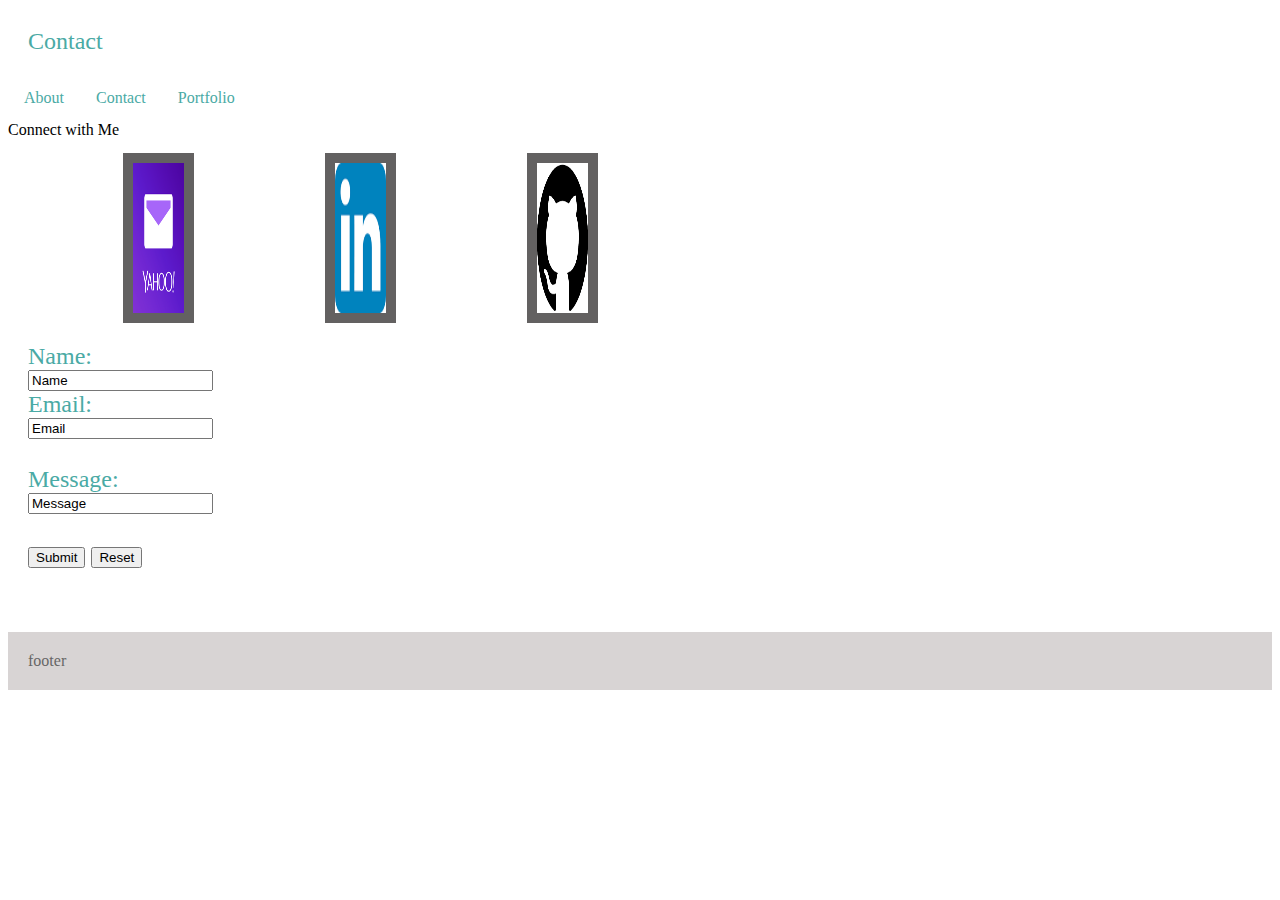
==== contact.html @ c989f5e7 "Bio" ====
<html lang="en-us">
    <head>
            <meta charset="UTF-8">
            <title>Thomas Peralto portfolio</title>
            <link rel="stylesheet" type="text/css" href="style.css">
          </head>


<body>


<div id="boxes">
    Contact		
</div>

<div>
    <ul>
        <li><a href="index.html">About</a></li>
        <li><a href="Contact.html">Contact</a></li>
        <li><a href="Portfolio.html">Portfolio</a></li>
      </ul> 

      Connect with Me
    
      <ul>
          <li><a href="mailto:tom.peralto@yahoo.com"><img id="col-right-contact" src="assets\images\yahoomail.png"></a></li>
          <li><a href="https://www.linkedin.com/in/thomas-peralto-32592732"><img id="col-right-contact" src="assets\images\linken.png"></a></li>
          <li><a href="https://github.com/peraltot"><img id="col-right-contact" src="assets\images\Github.png"></a></li>
        </ul> 

    </div>


<div id="boxes">
    <form action="/action_page.php">
        Name:<br>
        <input type="text" name="Name" value="Name"><br>
        Email:<br>
        <input type="text" name="Email" value="Email"><br><br>
        Message:<br>
        <input type="text" name="Message" value="Message"><br><br>
        <input type="submit" value="Submit">
        <input type="reset">
      </form> 
</div>




</body>


<footer>
		footer
	 </footer>
</html>
---- style.css ----
ul {
		list-style-type: none;
		margin: 0;
		padding: 0;
		overflow: hidden;
		background-color: #ffffff;
	}
	
	li {
		float: left;
	}
	
	li a {
		display: block;
		color: #4aaaa5;
		text-align: center;
		padding: 14px 16px;
		text-decoration: none;
	}



#boxes {
	background: #ffffff;
	padding: 20px ;
	color: #4aaaa5;
	box-sizing: border-box;
	border-style: #cccccc;
	border: 20px;
	text-align: left;
	font-family: times;
	font-size: 24px;
}

#bio {
	background: #ffffff;
	padding: 20px ;
	color: #777777;
	box-sizing: border-box;
	border: 20px;
	border-style: #cccccc;
	text-align: rightt;
	font-family: Arial;
	font-size: 18px;
}

p {
	font-size: 20px;
	font-family: Arial, Helvetica, sans-serif;
	color: #777777;
	word-wrap: normal;
	}


#col-left {
		float: left;
		width: 30%;
		height: 400px;
		padding: 10px;
		background: #636161;
	}

#col-right {
			float: right;
			width: 30%;
			height: 400px;
			padding: 10px;
			background: #636161;
	}

	#col-right-contact {
		float: right;
		width: 30%;
		height: 150px;
		padding: 10px;
		background: #636161;
}
	
#col-pic {
	float: left;
	width: 25%;
	height: 300px;
	padding: 10px;
	background: #636161;
}



	#section {
		float: left;
		width: 58%;
		height: 200px;
		margin-bottom: 10px;
		background: #D8D4D4;
	  }

	  footer {
		clear: both;
		padding: 20px;
		margin-top: 20px;
		color: #666666;
		background: #D8D4D4;	
	  }
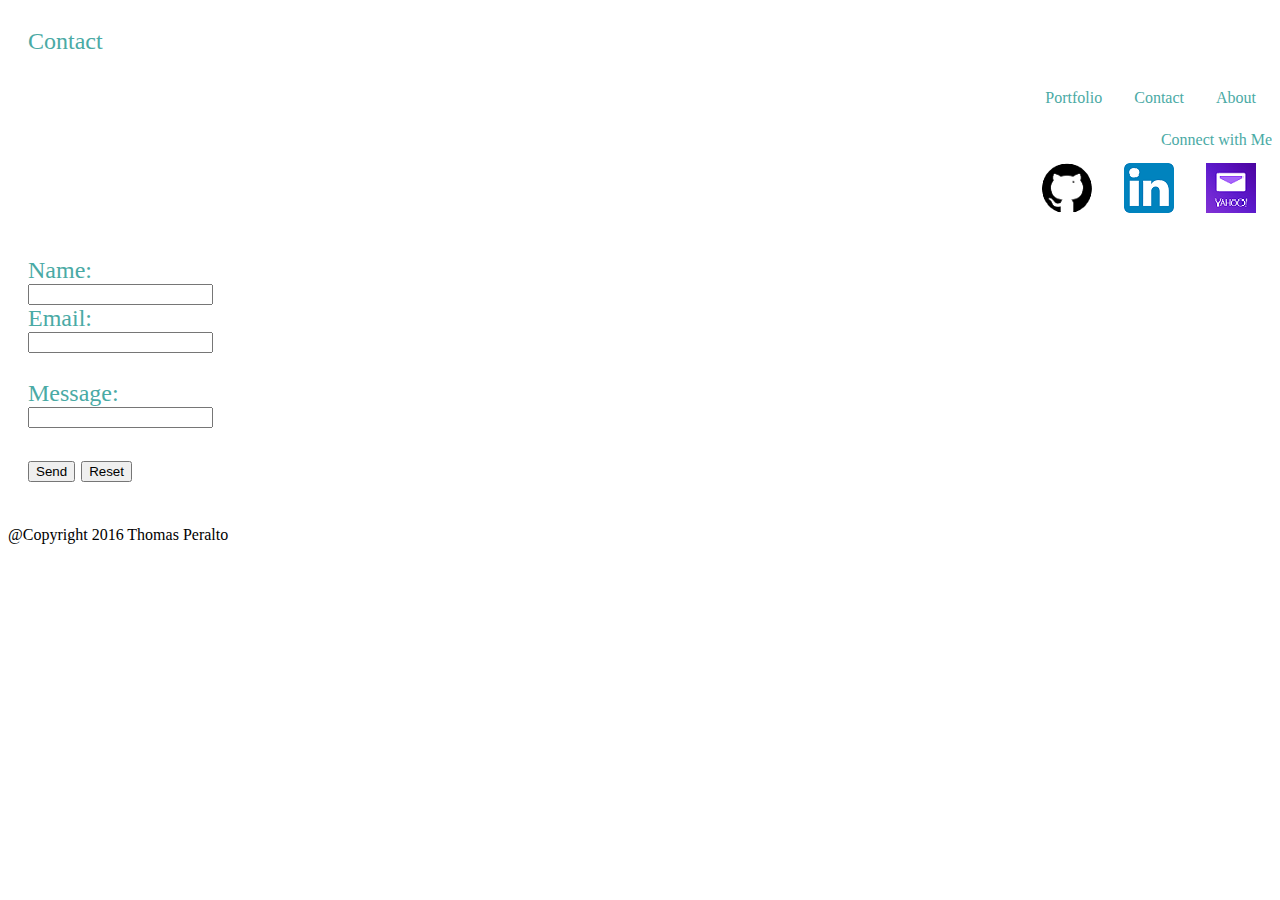
==== commit 2a8d6407: "bio" ====
--- a/contact.html
+++ b/contact.html
@@ -2,13 +2,13 @@
     <head>
             <meta charset="UTF-8">
             <title>Thomas Peralto portfolio</title>
-            <link rel="stylesheet" type="text/css" href="style.css">
+            <link rel="stylesheet" type="text/css" href="style1.css">
           </head>
 
 
 <body>
-
-
+<div id="my_page">
+    
 <div id="boxes">
     Contact		
 </div>
@@ -19,38 +19,37 @@
         <li><a href="Contact.html">Contact</a></li>
         <li><a href="Portfolio.html">Portfolio</a></li>
       </ul> 
-
-      Connect with Me
-    
-      <ul>
-          <li><a href="mailto:tom.peralto@yahoo.com"><img id="col-right-contact" src="assets\images\yahoomail.png"></a></li>
-          <li><a href="https://www.linkedin.com/in/thomas-peralto-32592732"><img id="col-right-contact" src="assets\images\linken.png"></a></li>
-          <li><a href="https://github.com/peraltot"><img id="col-right-contact" src="assets\images\Github.png"></a></li>
-        </ul> 
-
+</div>
+<div>
+        <ul>
+            <li>Connect with Me</li>
+            <br>
+            <li><a href="mailto:tom.peralto@yahoo.com"><img id="col-right-contact" src="assets\images\yahoomail.png"></a></li>
+            <li><a href="https://www.linkedin.com/in/thomas-peralto-32592732"><img id="col-right-contact" src="assets\images\linken.png"></a></li>
+            <li><a href="https://github.com/peraltot"><img id="col-right-contact" src="assets\images\Github.png"></a></li>
+          </ul> 
     </div>
 
 
 <div id="boxes">
-    <form action="/action_page.php">
+    <form action="mailto:tom.peralto@yahoo.com" method="post" enctype="text/plain">
         Name:<br>
-        <input type="text" name="Name" value="Name"><br>
+        <input type="text" name="Name"><br>
         Email:<br>
-        <input type="text" name="Email" value="Email"><br><br>
+        <input type="text" name="Email"><br><br>
         Message:<br>
-        <input type="text" name="Message" value="Message"><br><br>
-        <input type="submit" value="Submit">
-        <input type="reset">
+        <input type="text" name="Message"><br><br>
+        <input type="submit" value="Send">
+        <input type="reset" value="Reset">
       </form> 
 </div>
 
-
+</div>
 
 
 </body>
 
-
 <footer>
-		footer
+		@Copyright 2016 Thomas Peralto
 	 </footer>
 </html>
--- a/style1.css
+++ b/style1.css
@@ -0,0 +1,121 @@
+
+	
+	ul {
+		list-style-type: none;
+		margin: 0;
+		padding: 0;
+		overflow: hidden;
+		background-color: #ffffff;
+	}
+	
+	li {
+		float: right;
+		color: #4aaaa5;
+	}
+	
+	li a {
+		display: inline-block;
+		color: #4aaaa5;
+		text-align: center;
+		padding: 14px 16px;
+		text-decoration: none;
+		margin-bottom: 10px;
+	}
+
+
+
+#boxes {
+	background: #ffffff;
+	padding: 20px ;
+	box-sizing: border-box;
+	border-style: #cccccc;
+	border: 20px;
+	text-align: left;
+	font-family: times;
+    font-size: 24px;
+    color: #4aaaa5;
+
+#bio {
+	background: #ffffff;
+	padding: 20px;
+	color: #ffffff;
+	box-sizing: border-box;
+	border: 20px;
+	border-style: #cccccc;
+	text-align: right;
+	font-family: Arial;
+	font-size: 18px;
+}
+
+p {
+	font-size: 20px;
+	font-family: Arial, Helvetica, sans-serif;
+	color: #777777;
+	word-wrap: normal;
+	}
+
+
+#col-left {
+		float: clear;
+		width: 30%;
+		height: 200px;
+		padding: 5px;
+		background: #636161;
+	}
+
+#col-right {
+			float: clear;
+			width: 20%;
+			height: 200px;
+			padding: 5px;
+			background: #636161;
+	}
+
+	#col-right-contact {
+		float: right;
+		width: 30%;
+		height: 50px;
+		background: #636161;
+}
+	
+#col-pic {
+	float: clear: left;
+	width: 18%;
+	height: 300px;
+	padding: 10px;
+	margin-top: 0;
+	background: #636161;
+}
+
+
+
+	#section {
+		float: left;
+		width: 58%;
+		height: 200px;
+		margin-bottom: 10px;
+		background: #D8D4D4;
+	  }
+
+	  footer {
+		clear: both;
+		padding: 20px;
+		margin-top: 20px;
+		color: #666666;
+		background: #D8D4D4;	
+	  }
+
+	  #my_page {
+		width: 90%;
+		height: 90%;
+		background: #A5A4A4;
+		padding: 20px;
+		background: #A5A4A4;}
+
+		#my_contact {
+			float: right;
+			width: 50%;
+			height: 10%;
+			padding: 10px;
+			background: #A5A4A4;}
+
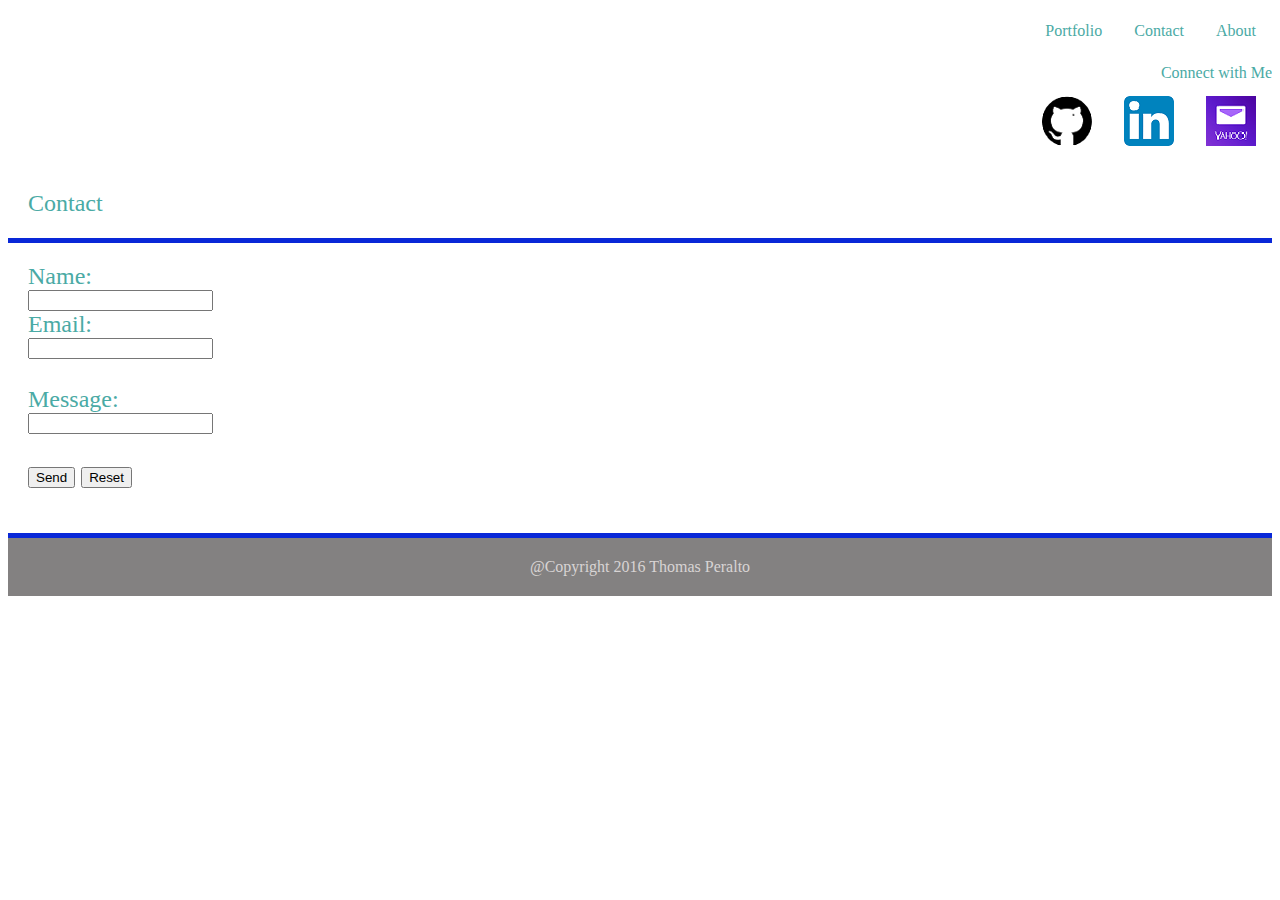
==== commit c83a214a: "Bio" ====
--- a/contact.html
+++ b/contact.html
@@ -8,10 +8,7 @@
 
 <body>
 <div id="my_page">
-    
-<div id="boxes">
-    Contact		
-</div>
+
 
 <div>
     <ul>
@@ -20,6 +17,7 @@
         <li><a href="Portfolio.html">Portfolio</a></li>
       </ul> 
 </div>
+  
 <div>
         <ul>
             <li>Connect with Me</li>
@@ -30,6 +28,11 @@
           </ul> 
     </div>
 
+    <div id="boxes">
+            Contact		
+        </div>
+        <div id=line>
+            </div>
 
 <div id="boxes">
     <form action="mailto:tom.peralto@yahoo.com" method="post" enctype="text/plain">
@@ -46,10 +49,13 @@
 
 </div>
 
+<div id=line>
+    </div>
+
+<footer>
+    @Copyright 2016 Thomas Peralto
+ </footer>
 
 </body>
 
-<footer>
-		@Copyright 2016 Thomas Peralto
-	 </footer>
 </html>
--- a/style1.css
+++ b/style1.css
@@ -1,3 +1,21 @@
+footer {
+	clear: both;
+	padding: 20px;
+	margin-top: 0px;
+	color: #D8D4D4;
+	background: #838181;
+	text-align: center;
+  }
+
+  #line {
+	clear: both;
+	margin-top: 1px;
+	color: #0928D8;
+	text-align: center;
+    width: 100%;
+    height: 5px;
+	background: #0928D8;
+}
 
 	
 	ul {
@@ -72,6 +90,8 @@
 	}
 
 	#col-right-contact {
+		text-align: left;
+		font-family: Arial;
 		float: right;
 		width: 30%;
 		height: 50px;
@@ -79,15 +99,19 @@
 }
 	
 #col-pic {
-	float: clear: left;
+	float: left;
 	width: 18%;
-	height: 300px;
+	height: 200px;
 	padding: 10px;
 	margin-top: 0;
 	background: #636161;
 }
 
-
+{
+	box-sizing: :content;
+	text-align: left: ;
+	font-family: Arial;
+  }
 
 	#section {
 		float: left;
@@ -97,13 +121,7 @@
 		background: #D8D4D4;
 	  }
 
-	  footer {
-		clear: both;
-		padding: 20px;
-		margin-top: 20px;
-		color: #666666;
-		background: #D8D4D4;	
-	  }
+
 
 	  #my_page {
 		width: 90%;
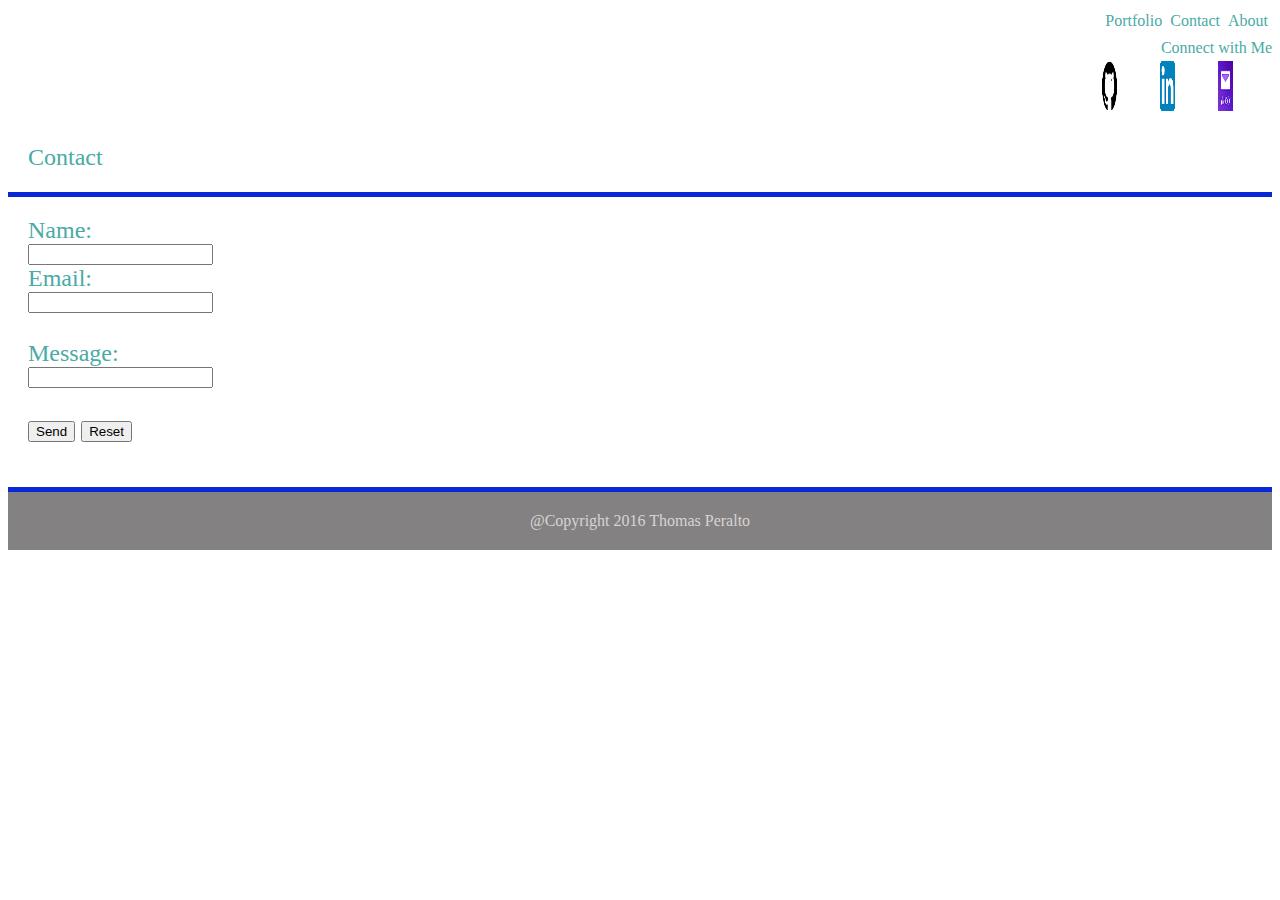
==== commit 0c5f3217: "Bio" ====
--- a/contact.html
+++ b/contact.html
@@ -6,8 +6,7 @@
           </head>
 
 
-<body>
-<div id="my_page">
+
 
 
 <div>
@@ -56,6 +55,6 @@
     @Copyright 2016 Thomas Peralto
  </footer>
 
-</body>
+
 
 </html>
--- a/style1.css
+++ b/style1.css
@@ -5,135 +5,113 @@
 	color: #D8D4D4;
 	background: #838181;
 	text-align: center;
-  }
+}
 
-  #line {
+#line {
 	clear: both;
 	margin-top: 1px;
 	color: #0928D8;
 	text-align: center;
-    width: 100%;
-    height: 5px;
+	width: 100%;
+	height: 5px;
 	background: #0928D8;
 }
 
-	
-	ul {
-		list-style-type: none;
-		margin: 0;
-		padding: 0;
-		overflow: hidden;
-		background-color: #ffffff;
-	}
-	
-	li {
-		float: right;
-		color: #4aaaa5;
-	}
-	
-	li a {
-		display: inline-block;
-		color: #4aaaa5;
-		text-align: center;
-		padding: 14px 16px;
-		text-decoration: none;
-		margin-bottom: 10px;
-	}
+ul {
+	list-style-type: none;
+	margin: 0;
+	padding: 0;
+	overflow: hidden;
+	background-color: #ffffff;
+}
 
+li {
+	float: right;
+	color: #4aaaa5;
+}
 
+li a {
+	display: inline-block;
+	color: #4aaaa5;
+	text-align: center;
+	padding: 4px 4px;
+	text-decoration: none;
+	margin-bottom: 5px;
+}
+
+p {
+	font-size: 16px;
+	font-family: Arial;
+	color: #777777;
+	word-wrap: normal;
+}
+
+#col-left {
+	float: clear;
+	width: 30%;
+	height: 200px;
+	padding: 5px;
+	background: #636161;
+}
+
+#col-right {
+	float: clear;
+	width: 20%;
+	height: 200px;
+	padding: 5px;
+	background: #636161;
+}
+
+#col-right-contact {
+	text-align: left;
+	font-family: Arial;
+	float: left;
+	width: 30%;
+	height: 50px;
+	background: #636161;
+}
+
+#col-pic {
+	float: left;
+	width: 16%;
+	height: 180px;
+	padding: 10px;
+	margin-top: 0;
+	background: #636161;
+}
+
+#section {
+	float: left;
+	width: 58%;
+	height: 200px;
+	margin-bottom: 10px;
+	background: #D8D4D4;
+}
+
+#my_page {
+	width: 90%;
+	height: 90%;
+	background: #A5A4A4;
+	padding: 20px;
+	background: #A5A4A4;
+}
+
+#my_contact {
+	float: right;
+	width: 50%;
+	height: 10%;
+	padding: 10px;
+	background: #A5A4A4;
+}
 
 #boxes {
 	background: #ffffff;
-	padding: 20px ;
+	padding: 20px;
 	box-sizing: border-box;
 	border-style: #cccccc;
 	border: 20px;
 	text-align: left;
 	font-family: times;
-    font-size: 24px;
-    color: #4aaaa5;
-
-#bio {
-	background: #ffffff;
-	padding: 20px;
-	color: #ffffff;
-	box-sizing: border-box;
-	border: 20px;
-	border-style: #cccccc;
-	text-align: right;
-	font-family: Arial;
-	font-size: 18px;
-}
-
-p {
-	font-size: 20px;
-	font-family: Arial, Helvetica, sans-serif;
-	color: #777777;
-	word-wrap: normal;
-	}
-
-
-#col-left {
-		float: clear;
-		width: 30%;
-		height: 200px;
-		padding: 5px;
-		background: #636161;
-	}
-
-#col-right {
-			float: clear;
-			width: 20%;
-			height: 200px;
-			padding: 5px;
-			background: #636161;
-	}
-
-	#col-right-contact {
-		text-align: left;
-		font-family: Arial;
-		float: right;
-		width: 30%;
-		height: 50px;
-		background: #636161;
-}
-	
-#col-pic {
-	float: left;
-	width: 18%;
-	height: 200px;
-	padding: 10px;
-	margin-top: 0;
-	background: #636161;
-}
-
-{
-	box-sizing: :content;
-	text-align: left: ;
-	font-family: Arial;
-  }
-
-	#section {
-		float: left;
-		width: 58%;
-		height: 200px;
-		margin-bottom: 10px;
-		background: #D8D4D4;
-	  }
-
-
-
-	  #my_page {
-		width: 90%;
-		height: 90%;
-		background: #A5A4A4;
-		padding: 20px;
-		background: #A5A4A4;}
-
-		#my_contact {
-			float: right;
-			width: 50%;
-			height: 10%;
-			padding: 10px;
-			background: #A5A4A4;}
-
+	font-size: 24px;
+	color: #4aaaa5;
+}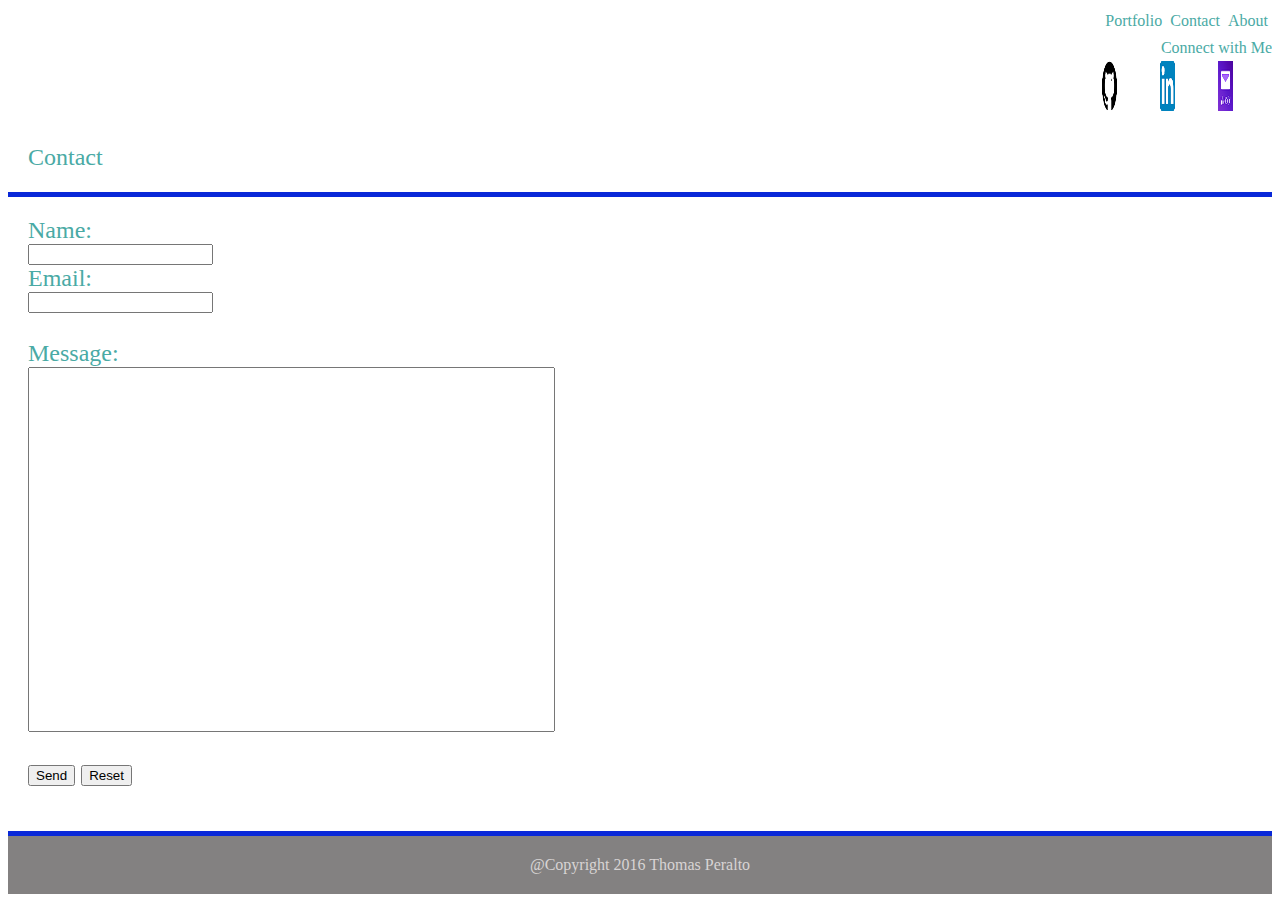
==== commit 081f0b21: "Bio" ====
--- a/contact.html
+++ b/contact.html
@@ -1,9 +1,10 @@
 <html lang="en-us">
-    <head>
-            <meta charset="UTF-8">
-            <title>Thomas Peralto portfolio</title>
-            <link rel="stylesheet" type="text/css" href="style1.css">
-          </head>
+
+<head>
+    <meta charset="UTF-8">
+    <title>Thomas Peralto portfolio</title>
+    <link rel="stylesheet" type="text/css" href="style1.css">
+</head>
 
 
 
@@ -14,47 +15,49 @@
         <li><a href="index.html">About</a></li>
         <li><a href="Contact.html">Contact</a></li>
         <li><a href="Portfolio.html">Portfolio</a></li>
-      </ul> 
+    </ul>
 </div>
-  
+
 <div>
-        <ul>
-            <li>Connect with Me</li>
-            <br>
-            <li><a href="mailto:tom.peralto@yahoo.com"><img id="col-right-contact" src="assets\images\yahoomail.png"></a></li>
-            <li><a href="https://www.linkedin.com/in/thomas-peralto-32592732"><img id="col-right-contact" src="assets\images\linken.png"></a></li>
-            <li><a href="https://github.com/peraltot"><img id="col-right-contact" src="assets\images\Github.png"></a></li>
-          </ul> 
-    </div>
+    <ul>
+        <li>Connect with Me</li>
+        <br>
+        <li><a href="mailto:tom.peralto@yahoo.com"><img id="col-right-contact" src="assets\images\yahoomail.png"></a></li>
+        <li><a href="https://www.linkedin.com/in/thomas-peralto-32592732"><img id="col-right-contact" src="assets\images\linken.png"></a></li>
+        <li><a href="https://github.com/peraltot"><img id="col-right-contact" src="assets\images\Github.png"></a></li>
+    </ul>
+</div>
 
-    <div id="boxes">
-            Contact		
-        </div>
-        <div id=line>
-            </div>
+<div id="boxes">
+    Contact
+</div>
+<div id=line>
+</div>
 
 <div id="boxes">
     <form action="mailto:tom.peralto@yahoo.com" method="post" enctype="text/plain">
         Name:<br>
-        <input type="text" name="Name"><br>
-        Email:<br>
-        <input type="text" name="Email"><br><br>
-        Message:<br>
-        <input type="text" name="Message"><br><br>
+        <input type="text" name="Name"><br> 
+        Email:
+        <br>
+        <input type="text" name="Email"><br><br> 
+        Message:
+        <br>
+        <input id=mess type="text" name="Message"><br><br>
         <input type="submit" value="Send">
         <input type="reset" value="Reset">
-      </form> 
+    </form>
 </div>
 
 </div>
 
 <div id=line>
-    </div>
+</div>
 
 <footer>
     @Copyright 2016 Thomas Peralto
- </footer>
+</footer>
 
 
 
-</html>
+</html>--- a/style1.css
+++ b/style1.css
@@ -114,4 +114,11 @@
 	font-family: times;
 	font-size: 24px;
 	color: #4aaaa5;
+}
+
+#mess {
+	padding: 173px
+}
+
+
 }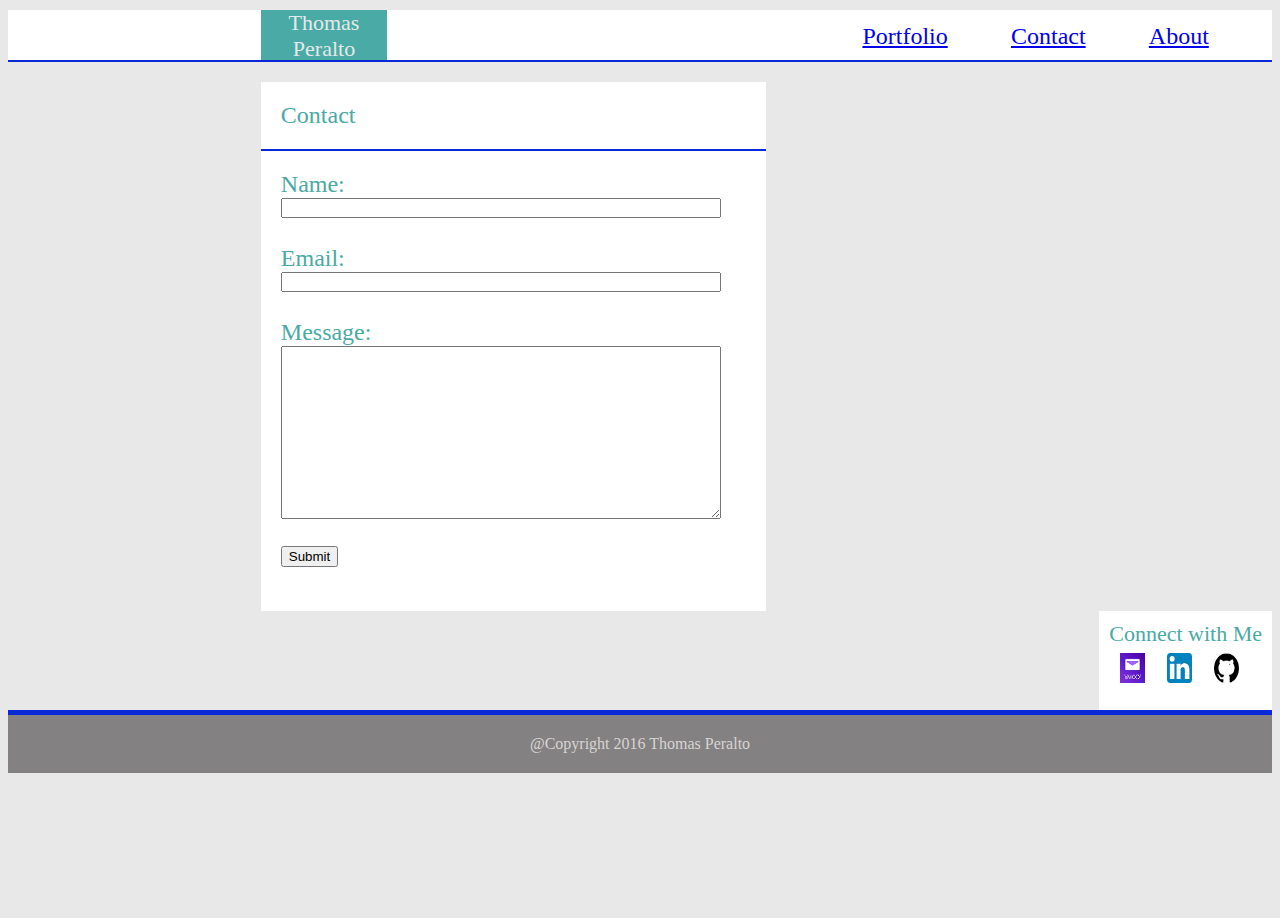
==== commit 41c44656: "Bio" ====
--- a/contact.html
+++ b/contact.html
@@ -6,53 +6,58 @@
     <link rel="stylesheet" type="text/css" href="style1.css">
 </head>
 
+<div id=banner>
+    <!-- <ul> -->
+    <l>Thomas Peralto</l>
+    <r><a href="index.html">About</a></r>
+    <r><a href="Contact.html">Contact</a></r>
+    <r><a href="Portfolio.html">Portfolio</a></r>
+    <!-- </ul> -->
+</div>
+
+<div id=line_top>
+</div>
 
 
+<body>
+
+    <div id="boxes">
+        Contact
+    </div>
+
+    <div id=line_box>
+    </div>
+
+    <div id="boxes">
+        <form action="mailto:tom.peralto@yahoo.com" method="post" enctype="text/plain">
+            Name:<br>
+            <input id=mess_2 type="text" name="Name"><br><br>Email:
+            <br>
+            <input id=mess_2 type="text" name="Email"><br><br> Message:
+            <br>
+            <textarea input id=mess name="Message"></textarea><br><br>
+            <button type=“submit” value=“Submit”>Submit</button>
+            <!-- <input type="submit" value="Send">
+        <input type="reset" value="Reset"> -->
+        </form>
+    </div>
+
+    <!-- <div id=boxes_right>? -->
+    <div>
+        <ul>
+            <a>  Connect with Me</a>
+            <br>
+            <li><a href="mailto:tom.peralto@yahoo.com"><img id="col-right-contact" src="assets\images\yahoomail.png"></a></li>
+            <li><a href="https://www.linkedin.com/in/thomas-peralto-32592732"><img id="col-right-contact" src="assets\images\linken.png"></a></li>
+            <li><a href="https://github.com/peraltot"><img id="col-right-contact" src="assets\images\Github.png"></a></li>
+        </ul>
+    </div>
 
 
-<div>
-    <ul>
-        <li><a href="index.html">About</a></li>
-        <li><a href="Contact.html">Contact</a></li>
-        <li><a href="Portfolio.html">Portfolio</a></li>
-    </ul>
-</div>
+    <div id=line>
+    </div>
 
-<div>
-    <ul>
-        <li>Connect with Me</li>
-        <br>
-        <li><a href="mailto:tom.peralto@yahoo.com"><img id="col-right-contact" src="assets\images\yahoomail.png"></a></li>
-        <li><a href="https://www.linkedin.com/in/thomas-peralto-32592732"><img id="col-right-contact" src="assets\images\linken.png"></a></li>
-        <li><a href="https://github.com/peraltot"><img id="col-right-contact" src="assets\images\Github.png"></a></li>
-    </ul>
-</div>
-
-<div id="boxes">
-    Contact
-</div>
-<div id=line>
-</div>
-
-<div id="boxes">
-    <form action="mailto:tom.peralto@yahoo.com" method="post" enctype="text/plain">
-        Name:<br>
-        <input type="text" name="Name"><br> 
-        Email:
-        <br>
-        <input type="text" name="Email"><br><br> 
-        Message:
-        <br>
-        <input id=mess type="text" name="Message"><br><br>
-        <input type="submit" value="Send">
-        <input type="reset" value="Reset">
-    </form>
-</div>
-
-</div>
-
-<div id=line>
-</div>
+</body>
 
 <footer>
     @Copyright 2016 Thomas Peralto
--- a/style1.css
+++ b/style1.css
@@ -7,9 +7,16 @@
 	text-align: center;
 }
 
+body {
+	clear: both;
+	height: 100%;
+	margin-top: 10px;
+	background: rgba(131, 129, 129, 0.18);
+}
+
 #line {
 	clear: both;
-	margin-top: 1px;
+	margin-top: 5px;
 	color: #0928D8;
 	text-align: center;
 	width: 100%;
@@ -17,24 +24,86 @@
 	background: #0928D8;
 }
 
+#line_top {
+	clear: both;
+	margin-bottom: 20px;
+	color: #0928D8;
+	text-align: center;
+	width: 100%;
+	height: 2px;
+	background: #0928D8;
+}
+
+#line_box {
+	clear: both;
+	/* margin-top: 1px; */
+	margin-left: 20%;
+	margin-right: 30%;
+	color: #0928D8;
+	/* text-align: center; */
+	width: 40%;
+	height: 2px;
+	background: #0928D8;
+}
+
 ul {
 	list-style-type: none;
 	margin: 0;
-	padding: 0;
+	padding: 10px;
 	overflow: hidden;
 	background-color: #ffffff;
+	/* width: 200px; */
+	float: right;
+	text-align: center;
+	font-family: times;
+	font-size: 22px;
+	color: #4aaaa5;
 }
 
 li {
+	float: left;
+	color: #4aaaa5;
+	text-align: center;
+}
+
+l {
+	float: left;
+	margin-left: 20%;
+	list-style-type: none;
+	background: #4aaaa5;
+	height: 50px;
+	width: 10%;
+	text-align: center;
+	font-family: times;
+	font-size: 22px;
+	color: #E5E9E9;
+}
+
+r {
 	float: right;
-	color: #4aaaa5;
+	margin-right: 5%;
+	margin-top: 1%;
+	list-style-type: none;
+	text-align: middle;
+	font-family: times;
+	font-size: 24px;
+	color: #4aaaa5;
+}
+
+right {
+	/* float: middle; */
+	clear: both;
+	list-style-type: none;
+	margin-right: 20px;
+	margin-left: 20px;
+	margin-top: 20px;
 }
 
 li a {
 	display: inline-block;
 	color: #4aaaa5;
-	text-align: center;
-	padding: 4px 4px;
+	text-align: right;
+	padding: 1px 1px;
 	text-decoration: none;
 	margin-bottom: 5px;
 }
@@ -48,44 +117,42 @@
 
 #col-left {
 	float: clear;
-	width: 30%;
+	width: 40%;
 	height: 200px;
+	padding: 12px;
+}
+
+#col-right {
+	float: clear;
+	width: 50px;
+	height: 50px;
 	padding: 5px;
 	background: #636161;
 }
 
-#col-right {
-	float: clear;
-	width: 20%;
-	height: 200px;
+#col-right-contact {
+	text-align: middle;
+	font-family: Arial;
+	float: left;
+	margin-left: 5px;
+	width: 55%;
+	height: 30px;
 	padding: 5px;
-	background: #636161;
-}
-
-#col-right-contact {
-	text-align: left;
-	font-family: Arial;
+	/* background: #636161; */
+}
+
+#col-pic {
 	float: left;
 	width: 30%;
-	height: 50px;
-	background: #636161;
-}
-
-#col-pic {
-	float: left;
-	width: 16%;
-	height: 180px;
+	height: 160px;
 	padding: 10px;
 	margin-top: 0;
-	background: #636161;
+	margin-left: 0%;
+	/* background: #636161; */
 }
 
 #section {
-	float: left;
-	width: 58%;
-	height: 200px;
-	margin-bottom: 10px;
-	background: #D8D4D4;
+	padding: 10px;
 }
 
 #my_page {
@@ -96,29 +163,58 @@
 	background: #A5A4A4;
 }
 
-#my_contact {
-	float: right;
-	width: 50%;
-	height: 10%;
-	padding: 10px;
-	background: #A5A4A4;
-}
-
 #boxes {
 	background: #ffffff;
 	padding: 20px;
 	box-sizing: border-box;
 	border-style: #cccccc;
-	border: 20px;
+	margin-left: 20%;
+	margin-right: 40%;
 	text-align: left;
 	font-family: times;
 	font-size: 24px;
 	color: #4aaaa5;
 }
 
+#boxes_right {
+	background: #ffffff;
+	padding: 20px;
+	box-sizing: border-box;
+	border-style: #cccccc;
+	margin-left: 60%;
+	margin-right: 10%;
+	text-align: left;
+	font-family: times;
+	font-size: 24px;
+	color: #4aaaa5;
+	float: left;
+}
+
+#my_contact {
+	background: #ffffff;
+	padding: 10px;
+	box-sizing: border-box;
+	border-style: #cccccc;
+}
+
 #mess {
-	padding: 173px
-}
-
-
+	height: 173px;
+	width: 440px;
+}
+
+#mess_2 {
+	height: 20px;
+	width: 440px;
+}
+
+form {
+	width: 80%;
+}
+
+#banner {
+	width: 100%;
+	height: 50px;
+	background: #ffffff;
+	/* margin-right: 10px; */
+	/* margin-bottom: 10px;*/
 }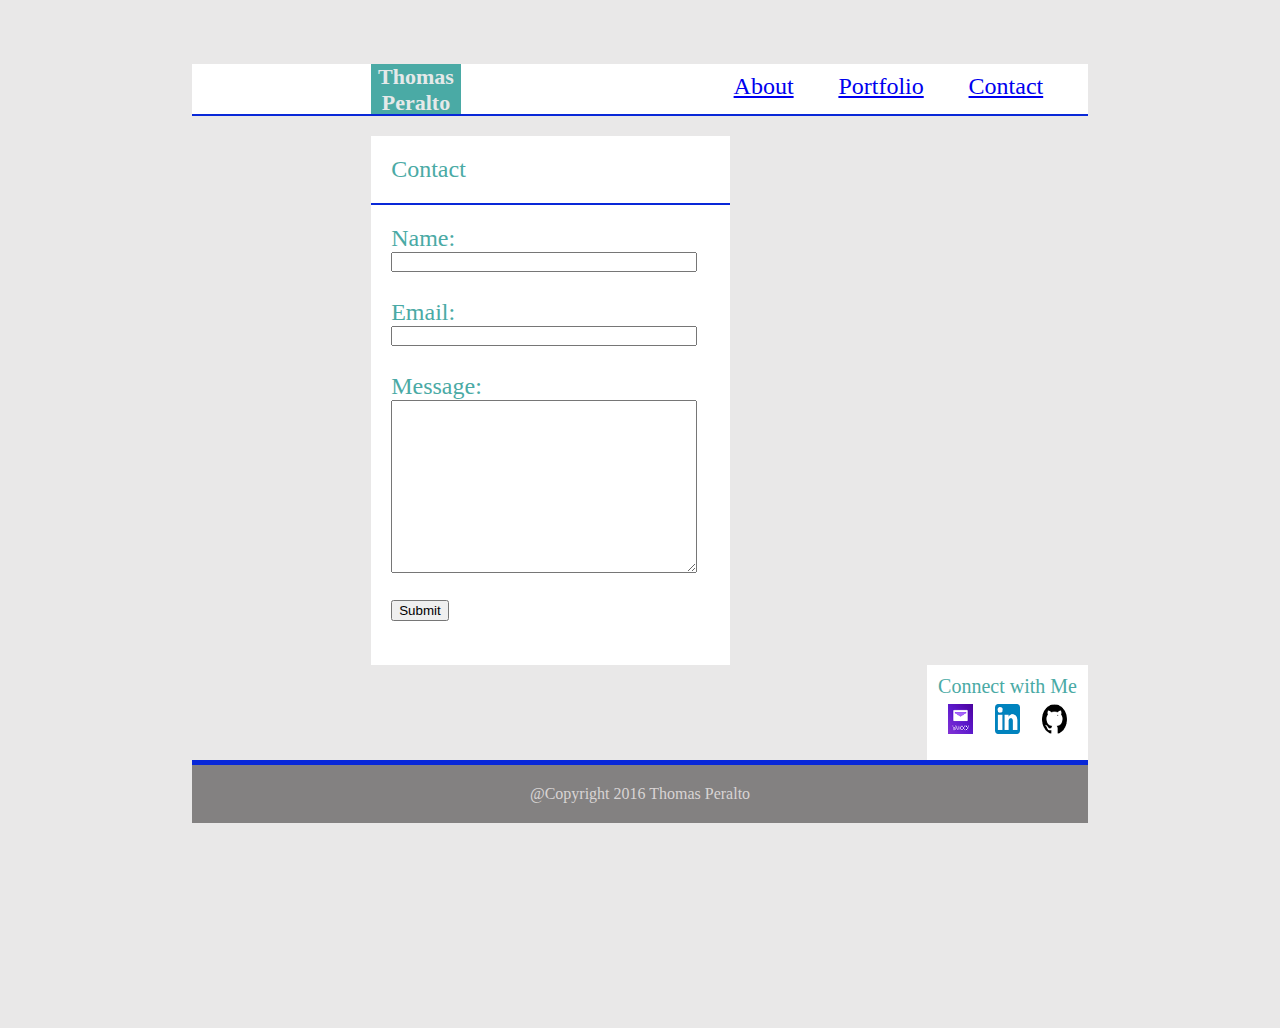
==== commit 72b7857c: "Final" ====
--- a/contact.html
+++ b/contact.html
@@ -9,9 +9,9 @@
 <div id=banner>
     <!-- <ul> -->
     <l>Thomas Peralto</l>
-    <r><a href="index.html">About</a></r>
     <r><a href="Contact.html">Contact</a></r>
     <r><a href="Portfolio.html">Portfolio</a></r>
+    <r><a href="index.html">About</a></r>
     <!-- </ul> -->
 </div>
 
@@ -42,15 +42,16 @@
         </form>
     </div>
 
-    <!-- <div id=boxes_right>? -->
+    <!-- <div id=after-box> -->
     <div>
         <ul>
-            <a>  Connect with Me</a>
+            <a>Connect with Me</a>
             <br>
             <li><a href="mailto:tom.peralto@yahoo.com"><img id="col-right-contact" src="assets\images\yahoomail.png"></a></li>
             <li><a href="https://www.linkedin.com/in/thomas-peralto-32592732"><img id="col-right-contact" src="assets\images\linken.png"></a></li>
             <li><a href="https://github.com/peraltot"><img id="col-right-contact" src="assets\images\Github.png"></a></li>
         </ul>
+    <!-- </div> -->
     </div>
 
 
--- a/style1.css
+++ b/style1.css
@@ -8,9 +8,14 @@
 }
 
 body {
-	clear: both;
+	/* clear: both; */
 	height: 100%;
-	margin-top: 10px;
+	margin-top: 5%;
+	margin-right:15%;
+	margin-bottom: 5%;
+	margin-left:15%;
+	/* padding: 10%; */
+	/* margin-top: 10px; */
 	background: rgba(131, 129, 129, 0.18);
 }
 
@@ -35,7 +40,7 @@
 }
 
 #line_box {
-	clear: both;
+	/* clear: both; */
 	/* margin-top: 1px; */
 	margin-left: 20%;
 	margin-right: 30%;
@@ -56,7 +61,7 @@
 	float: right;
 	text-align: center;
 	font-family: times;
-	font-size: 22px;
+	font-size: 20px;
 	color: #4aaaa5;
 }
 
@@ -77,6 +82,7 @@
 	font-family: times;
 	font-size: 22px;
 	color: #E5E9E9;
+	font-weight: bolder;
 }
 
 r {
@@ -84,27 +90,20 @@
 	margin-right: 5%;
 	margin-top: 1%;
 	list-style-type: none;
-	text-align: middle;
+	text-align: center;
 	font-family: times;
 	font-size: 24px;
 	color: #4aaaa5;
 }
 
-right {
-	/* float: middle; */
-	clear: both;
-	list-style-type: none;
-	margin-right: 20px;
-	margin-left: 20px;
-	margin-top: 20px;
-}
-
 li a {
 	display: inline-block;
 	color: #4aaaa5;
-	text-align: right;
+	font-family: times;
+	font-size: 24px;
+	text-align: center;
 	padding: 1px 1px;
-	text-decoration: none;
+	/* text-decoration: none; */
 	margin-bottom: 5px;
 }
 
@@ -120,14 +119,6 @@
 	width: 40%;
 	height: 200px;
 	padding: 12px;
-}
-
-#col-right {
-	float: clear;
-	width: 50px;
-	height: 50px;
-	padding: 5px;
-	background: #636161;
 }
 
 #col-right-contact {
@@ -155,13 +146,6 @@
 	padding: 10px;
 }
 
-#my_page {
-	width: 90%;
-	height: 90%;
-	background: #A5A4A4;
-	padding: 20px;
-	background: #A5A4A4;
-}
 
 #boxes {
 	background: #ffffff;
@@ -169,25 +153,12 @@
 	box-sizing: border-box;
 	border-style: #cccccc;
 	margin-left: 20%;
-	margin-right: 40%;
+	/* margin-right: 40%; */
+	width: 40%;
 	text-align: left;
 	font-family: times;
 	font-size: 24px;
 	color: #4aaaa5;
-}
-
-#boxes_right {
-	background: #ffffff;
-	padding: 20px;
-	box-sizing: border-box;
-	border-style: #cccccc;
-	margin-left: 60%;
-	margin-right: 10%;
-	text-align: left;
-	font-family: times;
-	font-size: 24px;
-	color: #4aaaa5;
-	float: left;
 }
 
 #my_contact {
@@ -199,12 +170,20 @@
 
 #mess {
 	height: 173px;
-	width: 440px;
+	/* width: 520px; */
+	width: 120%;
+	font-family: Arial;
+	color: #777777;
+	font-size: 16px;
 }
 
 #mess_2 {
 	height: 20px;
-	width: 440px;
+	/* width: 520px; */
+	width: 120%;
+	font-family: Arial;
+	color: #777777;
+	font-size: 16px;
 }
 
 form {
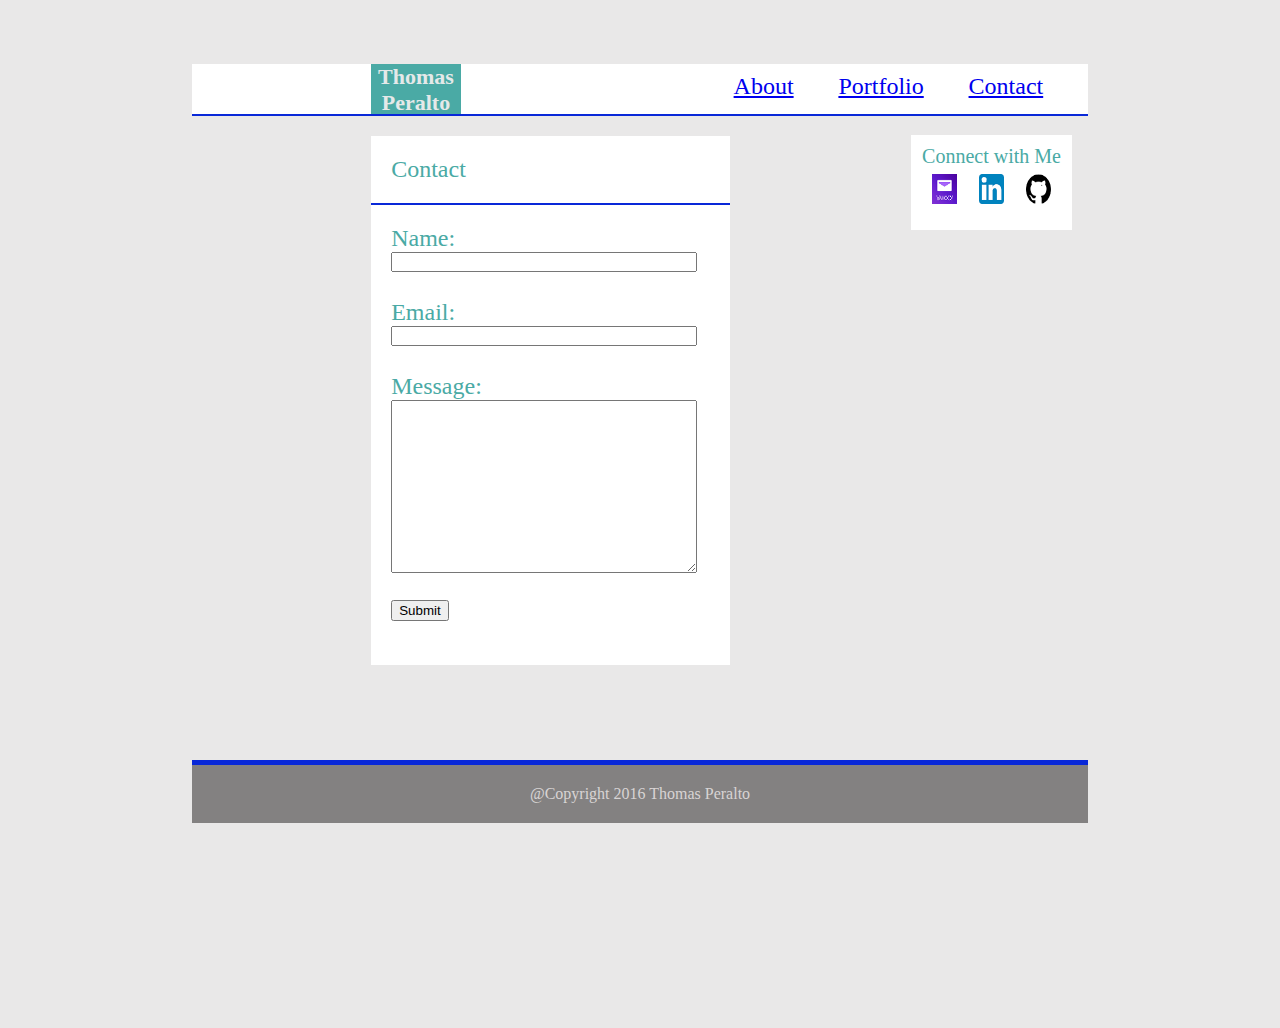
==== commit 2c719a1c: "Final" ====
--- a/contact.html
+++ b/contact.html
@@ -28,6 +28,9 @@
     <div id=line_box>
     </div>
 
+ 
+
+    <!-- <div id=box-1> -->
     <div id="boxes">
         <form action="mailto:tom.peralto@yahoo.com" method="post" enctype="text/plain">
             Name:<br>
@@ -42,17 +45,20 @@
         </form>
     </div>
 
-    <!-- <div id=after-box> -->
-    <div>
-        <ul>
-            <a>Connect with Me</a>
-            <br>
-            <li><a href="mailto:tom.peralto@yahoo.com"><img id="col-right-contact" src="assets\images\yahoomail.png"></a></li>
-            <li><a href="https://www.linkedin.com/in/thomas-peralto-32592732"><img id="col-right-contact" src="assets\images\linken.png"></a></li>
-            <li><a href="https://github.com/peraltot"><img id="col-right-contact" src="assets\images\Github.png"></a></li>
-        </ul>
+   <div id=boxes_r3>
+    <!-- <div> -->
+    <!-- <div id=box-2> -->
+    <ul>
+        <a>Connect with Me</a>
+        <br>
+        <li><a href="mailto:tom.peralto@yahoo.com"><img id="col-right-contact" src="assets\images\yahoomail.png"></a></li>
+        <li><a href="https://www.linkedin.com/in/thomas-peralto-32592732"><img id="col-right-contact" src="assets\images\linken.png"></a></li>
+        <li><a href="https://github.com/peraltot"><img id="col-right-contact" src="assets\images\Github.png"></a></li>
+    </ul>
+    </div>
+    </div>
     <!-- </div> -->
-    </div>
+    <!-- </div> -->
 
 
     <div id=line>
--- a/style1.css
+++ b/style1.css
@@ -11,9 +11,9 @@
 	/* clear: both; */
 	height: 100%;
 	margin-top: 5%;
-	margin-right:15%;
+	margin-right: 15%;
 	margin-bottom: 5%;
-	margin-left:15%;
+	margin-left: 15%;
 	/* padding: 10%; */
 	/* margin-top: 10px; */
 	background: rgba(131, 129, 129, 0.18);
@@ -117,7 +117,7 @@
 #col-left {
 	float: clear;
 	width: 40%;
-	height: 200px;
+	height: 180px;
 	padding: 12px;
 }
 
@@ -146,7 +146,6 @@
 	padding: 10px;
 }
 
-
 #boxes {
 	background: #ffffff;
 	padding: 20px;
@@ -161,6 +160,59 @@
 	color: #4aaaa5;
 }
 
+#boxes_r1 {
+	position: relative;
+    right: -600px;
+	top: -435px;
+	background: #ffffff;
+	/* padding: 20px; */
+	/* box-sizing: border-box; */
+	/* border-style: #cccccc; */
+	/* margin-left: 20%; */
+	/* margin-right: 40%; */
+	width: 280px;
+	text-align: left;
+	font-family: times;
+	font-size: 24px;
+	color: #4aaaa5;
+}
+
+#boxes_r2 {
+	position: relative;
+    right: -670px;
+	top: -530px;
+	background: #ffffff;
+	/* padding: 20px; */
+	/* box-sizing: border-box; */
+	/* border-style: #cccccc; */
+	/* margin-left: 20%; */
+	/* margin-right: 40%; */
+	width: 280px;
+	text-align: left;
+	font-family: times;
+	font-size: 24px;
+	color: #4aaaa5;
+}
+
+#boxes_r3 {
+	position: relative;
+    right: -600px;
+	top: -530px;
+	background: #ffffff;
+	/* padding: 20px; */
+	/* box-sizing: border-box; */
+	/* border-style: #cccccc; */
+	/* margin-left: 20%; */
+	/* margin-right: 40%; */
+	width: 280px;
+	text-align: left;
+	font-family: times;
+	font-size: 24px;
+	color: #4aaaa5;
+}
+
+
+
 #my_contact {
 	background: #ffffff;
 	padding: 10px;
